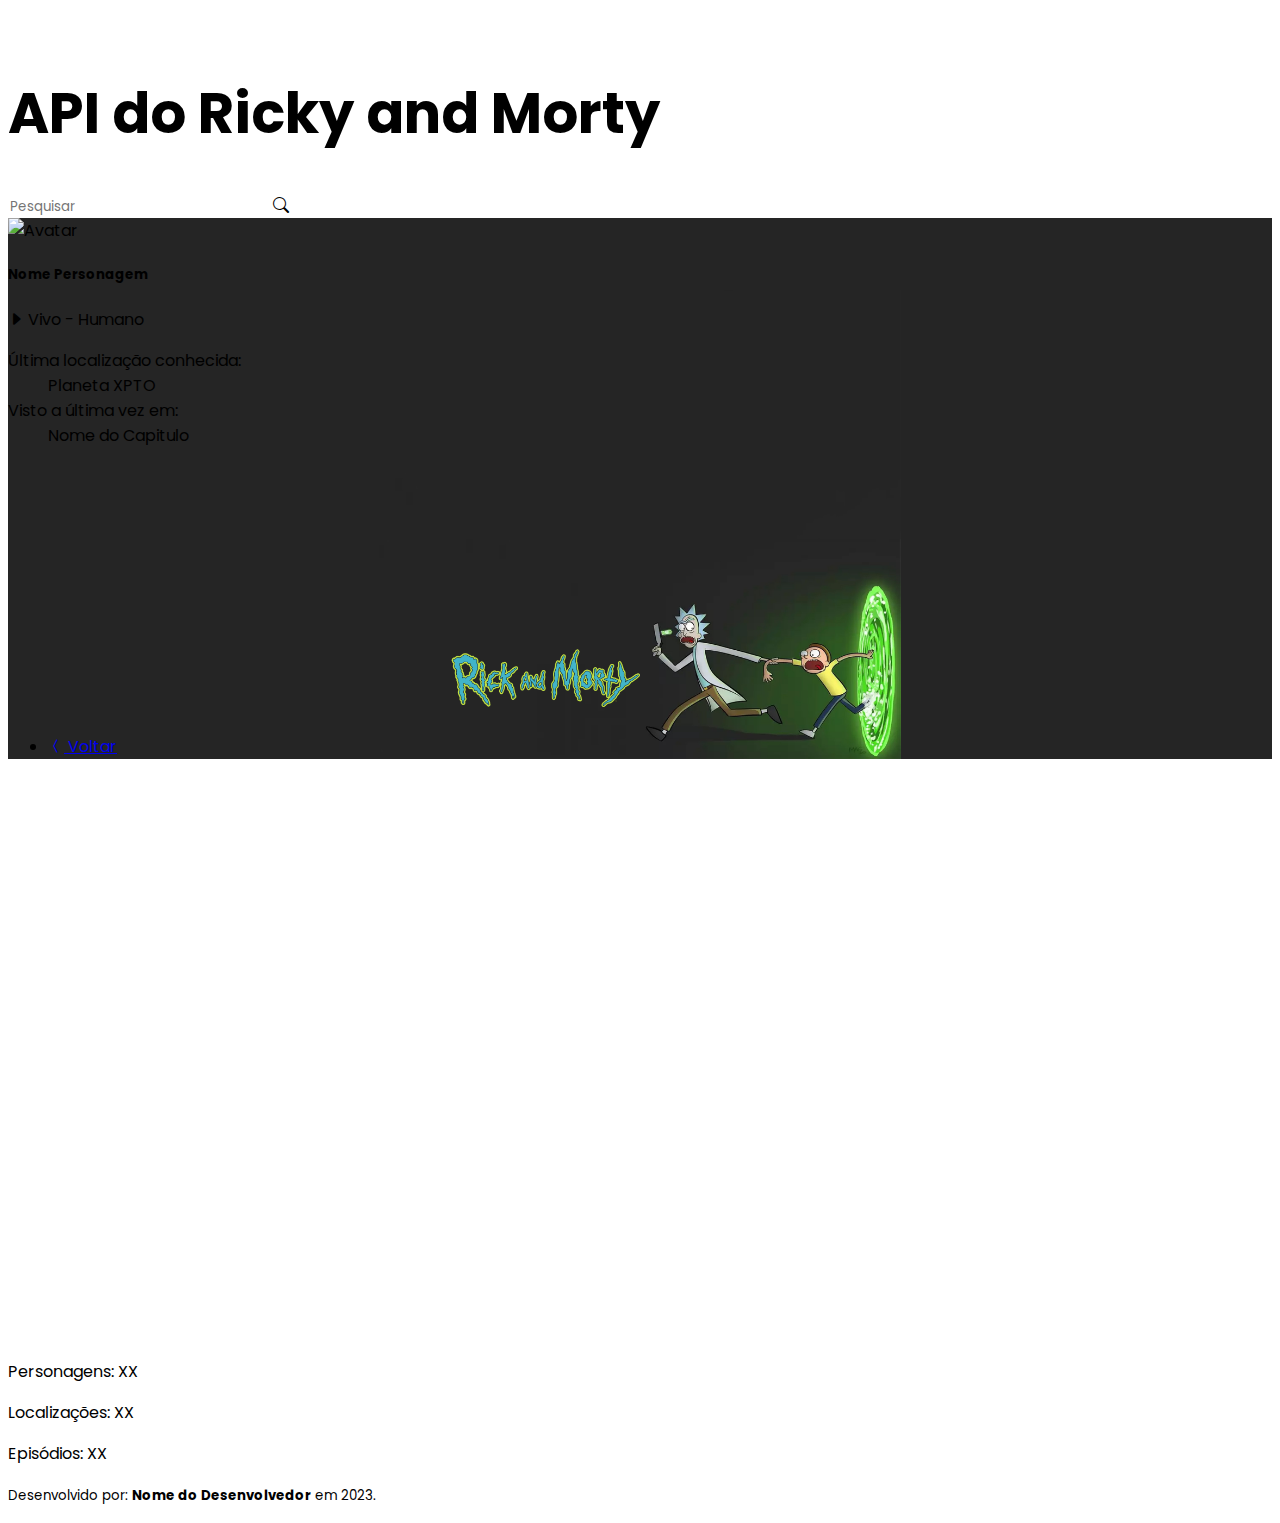
==== personagens.html @ b4020a57 "criação da página do personagem" ====
<!DOCTYPE html>
<html lang="en">
  <head>
    <meta charset="UTF-8" />
    <meta name="viewport" content="width=device-width, initial-scale=1.0" />
    <title>Personagens | Ricky and Morty</title>

    <!-- FONT POPPINS -->
    <link rel="preconnect" href="https://fonts.googleapis.com" />
    <link rel="preconnect" href="https://fonts.gstatic.com" crossorigin />
    <link
      href="https://fonts.googleapis.com/css2?family=Poppins:wght@400;500;600;700&display=swap"
      rel="stylesheet"
    />

    <!-- CSS BOOTSTRAP -->
    <link
      href="https://cdn.jsdelivr.net/npm/bootstrap@5.3.0/dist/css/bootstrap.min.css"
      rel="stylesheet"
      integrity="sha384-9ndCyUaIbzAi2FUVXJi0CjmCapSmO7SnpJef0486qhLnuZ2cdeRhO02iuK6FUUVM"
      crossorigin="anonymous"
    />

    <!-- ICONS BOOTSTRAP -->
    <link
      rel="stylesheet"
      href="https://cdn.jsdelivr.net/npm/bootstrap-icons@1.10.5/font/bootstrap-icons.css"
    />

    <!-- CSS APP -->
    <link rel="stylesheet" href="./css/style.css" />
  </head>

  <body>
    <header class="container-fluid bg-body-tertiary mb-5">
      <nav class="navbar">
        <div class="container-fluid">
          <a class="navbar-brand" href="#">
            <img src="" alt="" width="80" />
          </a>
        </div>
      </nav>

      <div class="row text-center g-4 p-3 p-sm-5">
        <!-- TITULO-->
        <div class="col-12">
          <h1 class="fw-semibold">API do Ricky and Morty</h1>
        </div>

        <!-- INPUT-->
        <div class="col-12 d-flex justify-content-center">
          <div class="input-group mb-3 input-group-lg">
            <input
              type="text"
              class="form-control"
              placeholder="Pesquisar"
              aria-label="Pesquisar"
              aria-describedby="basic-addon1"
            />

            <span class="input-group-text" id="basic-addon1">
              <i class="bi bi-search"></i>
            </span>
          </div>
        </div>
      </div>
    </header>

    <!-- CARDS E PAGINACAO -->
    <main class="container-fluid pb-2 bg-color-main">
      <div class="container espaco-margin-vazio">
        <!-- LISTAGEM DOS CARDS -->
        <div class="row g-5" id="espaco-cards">
          <!-- FIXO -->
          <div class="col-12 espaco-card">
            <div class="card mb-3">
              <div class="row g-0">
                <div class="col-md-4">
                  <img
                    src="https://rickandmortyapi.com/api/character/avatar/1.jpeg"
                    class="card-img-top"
                    alt="Avatar"
                  />
                </div>
                <div class="col-md-8">
                  <div class="card-body">
                    <h5 class="card-title">Nome Personagem</h5>

                    <p class="card-text">
                      <span class="text-danger">
                        <i class="bi bi-caret-right-fill"></i>
                      </span>
                      Vivo - Humano
                    </p>

                    <dl>
                      <dt>Última localização conhecida:</dt>
                      <dd>Planeta XPTO</dd>

                      <dt>Visto a última vez em:</dt>
                      <dd>Nome do Capitulo</dd>
                    </dl>
                  </div>
                </div>
              </div>
            </div>
          </div>
        </div>

        <!-- PAGINACAO-->
        <div class="row mt-5">
          <div class="col-12 d-flex justify-content-center">
            <nav aria-label="...">
              <ul class="pagination">
                <li class="page-item">
                  <a class="page-link" href="./index.html">
                    <i class="bi bi-chevron-compact-left"></i>
                    Voltar
                  </a>
                </li>
              </ul>
            </nav>
          </div>
        </div>
      </div>
    </main>

    <!-- FOOTER -->
    <footer
      class="container-fluid bg-body-tertiary text-center fw-semibold pt-5"
    >
      <div class="row text-uppercase">
        <div class="col-12 offset-lg-3 col-lg-2">
          <p>
            Personagens:
            <span id="qtd-personagens">XX</span>
          </p>
        </div>
        <div class="col-12 col-lg-2">
          <p>
            Localizações:
            <span>XX</span>
          </p>
        </div>
        <div class="col-12 col-lg-2">
          <p>
            Episódios:
            <span>XX</span>
          </p>
        </div>
      </div>

      <div class="row mt-5 pt-5">
        <div class="col-12">
          <p class="text-copyright">
            <small>
              Desenvolvido por:
              <strong class="text-info">Nome do Desenvolvedor</strong>
              em 2023.
            </small>
          </p>
        </div>
      </div>
    </footer>

    <!-- CDN AXIOS -->
    <script src="https://cdn.jsdelivr.net/npm/axios/dist/axios.min.js"></script>

    <!-- CDN BOOTSTRAP -->
    <script
      src="https://cdn.jsdelivr.net/npm/bootstrap@5.3.0/dist/js/bootstrap.bundle.min.js"
      integrity="sha384-geWF76RCwLtnZ8qwWowPQNguL3RmwHVBC9FhGdlKrxdiJJigb/j/68SIy3Te4Bkz"
      crossorigin="anonymous"
    ></script>

    <!-- JS APP -->
    <script src="./js/personagens.js"></script>
  </body>
</html>
---- css/style.css ----
* {
    font-family: 'Poppins', sans-serif;
}

h1 {
    font-size: 2.5rem;
}

.input-group-text {
    background-color: #FFFF;
    border: var(--bs-border-width) solid #3a3a3a;
    cursor: pointer;
}

.form-control {
    border: var(--bs-border-width) solid #3a3a3a;
    border-right-width: 0;
}

.form-control:focus {
    border-color: #3a3a3a;
    border-right-width: 0;
    box-shadow: 0 0 0 0;
}

/*.bg-gradient {
    background-color: #4158D0;
    background-image: linear-gradient(43deg, #4158D0 0%, #C850C0 46%, #FFCC70 100%);
}*/

.card {
    height: 500px;
}

.card-img-top {
    width: 100%;
    height: 50%;
}

.cursor-pointer {
    cursor: pointer;
}

.bg-color-main{
    background-color: #252525;
    background-image: url(../assets/FUNDO_2.jpg);
    background-position: bottom;
    background-size: contain;
    background-repeat: no-repeat;
}

.espaco-margin-vazio{
    margin-bottom: 600px;
}

.shadow{
    box-shadow: 0.5rem 1rem rgba(250, 250, 250, 0.29)!important;
}

@media (max-width: 360px) {
    h1 {
        font-size: 2rem;
    }

    .page-link,
    .input-group-lg>.btn,
    .input-group-lg>.form-control,
    .input-group-lg>.form-select,
    .input-group-lg>.input-group-text {

        font-size: 0.875rem;

    }

    .text-copyright {
        font-size: 0.65rem;
    }
}

@media (min-width: 750px) {
    div.input-group {
        width: 70%;
    }

    h1 {
        font-size: 3.5rem;
    }
}

@media (max-width: 350px) {
    .espaco-margin-vazio{
        margin-bottom: 100px;
    }
}

@media (min-width: 351px) and (max-width: 500px){
    .espaco-margin-vazio{
        margin-bottom: 150px;
    }
}

@media (min-width: 501px) and (max-width: 700px){
    .espaco-margin-vazio {
        margin-bottom: 200px;
    }
}

@media (min-width: 701px) and (max-width: 900px){
    .espaco-margin-vazio {
        margin-bottom: 250px;
    }
}

@media (min-width: 901px) and (max-width: 1100px){
    .espaco-margin-vazio {
        margin-bottom: 300px;
    }
}

@media (min-width: 1400px) {
    .espaco-margin-vazio {
        margin-bottom: 600px;
    }
}
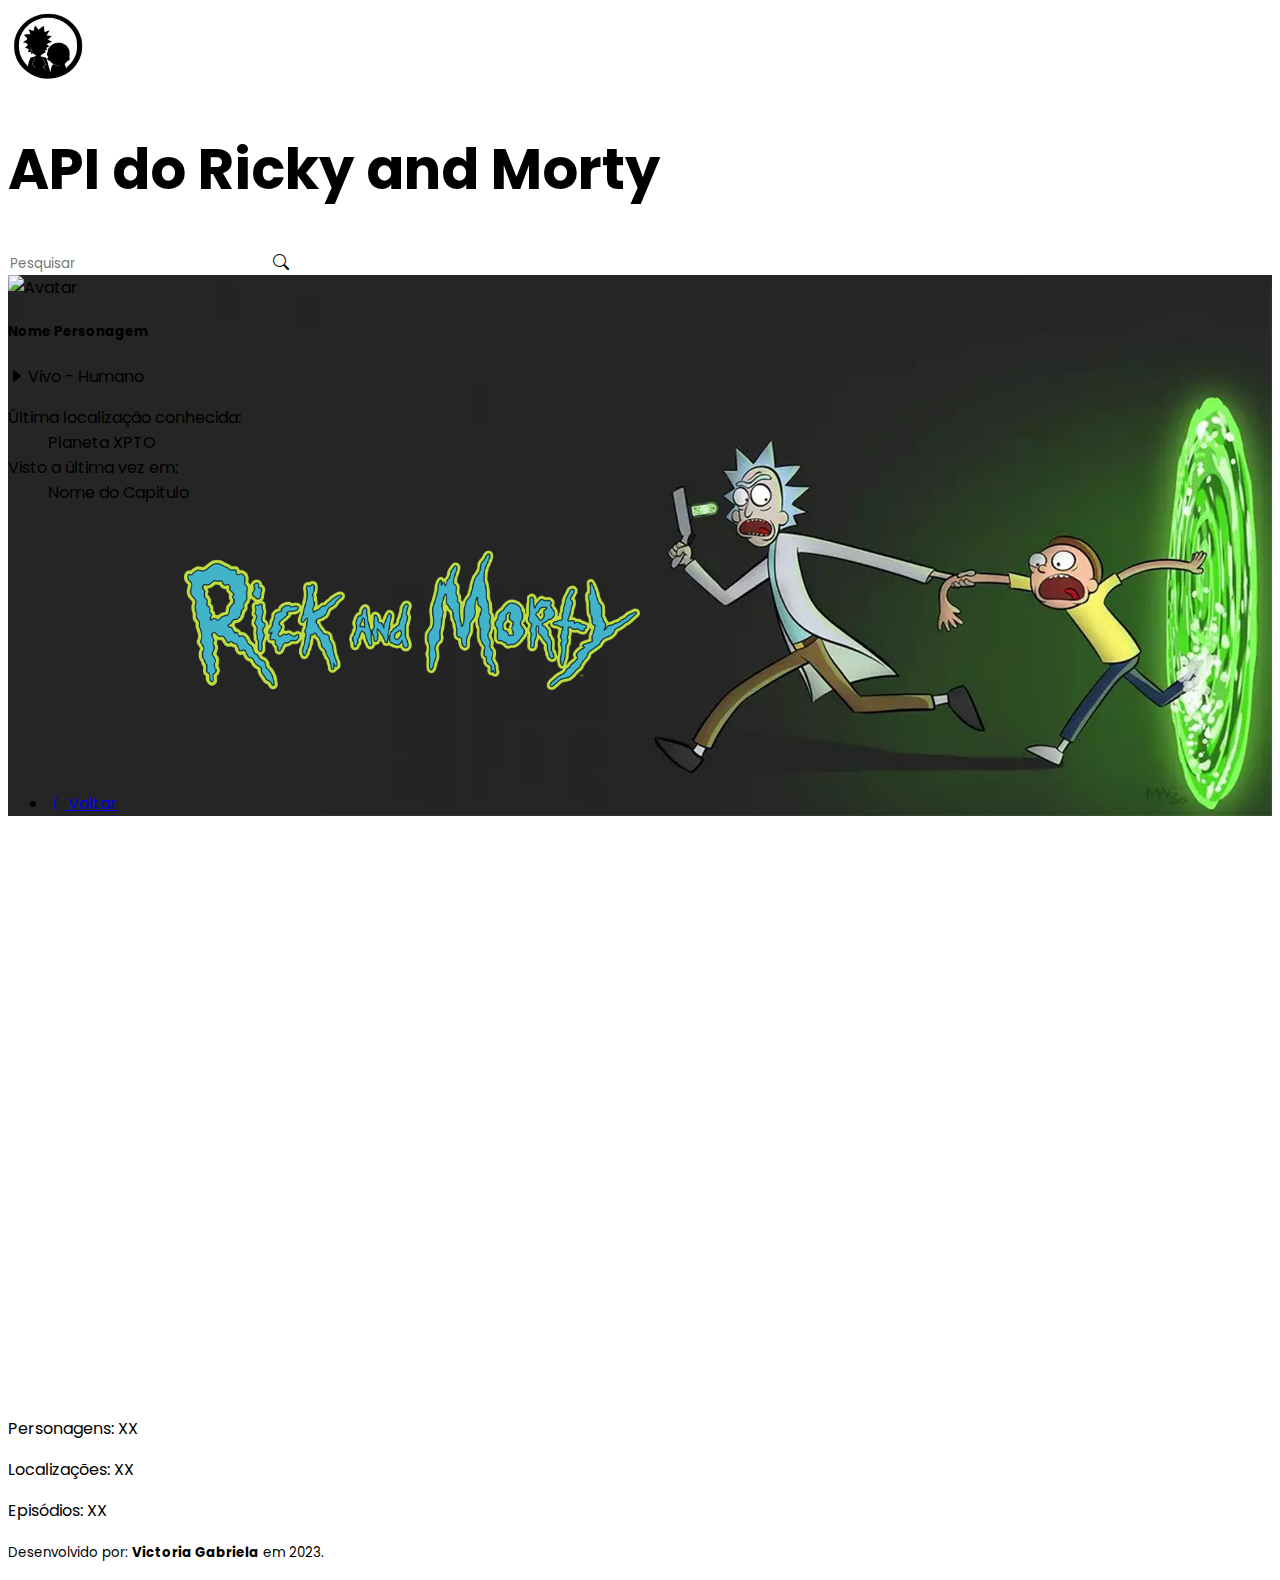
==== commit a82eeca3: "animações e informações de localização e episódios" ====
--- a/personagens.html
+++ b/personagens.html
@@ -34,9 +34,9 @@
   <body>
     <header class="container-fluid bg-body-tertiary mb-5">
       <nav class="navbar">
-        <div class="container-fluid">
+        <div id="my-image" class="container-fluid">
           <a class="navbar-brand" href="#">
-            <img src="" alt="" width="80" />
+            <img src="./assets/RICK_MORTY_ICON.png" alt="" width="80" />
           </a>
         </div>
       </nav>
@@ -67,10 +67,10 @@
     </header>
 
     <!-- CARDS E PAGINACAO -->
-    <main class="container-fluid pb-2 bg-color-main">
+    <main class="container-fluid pb-2 bg-color-main" id="background">
       <div class="container espaco-margin-vazio">
         <!-- LISTAGEM DOS CARDS -->
-        <div class="row g-5" id="espaco-cards">
+        <div class="row g-5 justify-content-center" id="espaco-cards">
           <!-- FIXO -->
           <div class="col-12 espaco-card">
             <div class="card mb-3">
@@ -126,9 +126,7 @@
     </main>
 
     <!-- FOOTER -->
-    <footer
-      class="container-fluid bg-body-tertiary text-center fw-semibold pt-5"
-    >
+    <footer class="container-fluid bg-success text-center fw-semibold pt-5">
       <div class="row text-uppercase">
         <div class="col-12 offset-lg-3 col-lg-2">
           <p>
@@ -139,13 +137,13 @@
         <div class="col-12 col-lg-2">
           <p>
             Localizações:
-            <span>XX</span>
+            <span id="qtd-localizacoes">XX</span>
           </p>
         </div>
         <div class="col-12 col-lg-2">
           <p>
             Episódios:
-            <span>XX</span>
+            <span id="qtd-episodios">XX</span>
           </p>
         </div>
       </div>
@@ -155,7 +153,7 @@
           <p class="text-copyright">
             <small>
               Desenvolvido por:
-              <strong class="text-info">Nome do Desenvolvedor</strong>
+              <strong class="text-info">Victoria Gabriela</strong>
               em 2023.
             </small>
           </p>
--- a/css/style.css
+++ b/css/style.css
@@ -85,6 +85,10 @@
     h1 {
         font-size: 3.5rem;
     }
+
+    #background{
+        background-size: cover;
+    }
 }
 
 @media (max-width: 350px) {
@@ -121,4 +125,59 @@
     .espaco-margin-vazio {
         margin-bottom: 600px;
     }
-}+}
+
+h1 {
+    animation: colorChange 5s ease-in infinite;
+}
+
+.character-name {
+    animation: colorChange 5s ease-in infinite;
+}
+
+#my-image{
+    animation: movePosition 5s cubic-bezier(.5,.1,1,.14) infinite;
+}
+
+@keyframes movePosition{
+
+    0% {
+        margin-left: 2px;
+      }
+
+    50%{
+        margin-left: 100px;
+    }
+
+
+    100% {
+        margin-left: 2px;
+    }
+}
+  
+@keyframes colorChange {
+    0% {
+      color: black;
+    }
+
+    25%{
+      color: greenyellow;
+    }
+
+    50%{
+      color: green;
+    }
+
+    75% {
+      color: rgb(2, 76, 2);
+    }
+
+    100% {
+      color: black;
+    }
+  }
+
+
+
+
+  